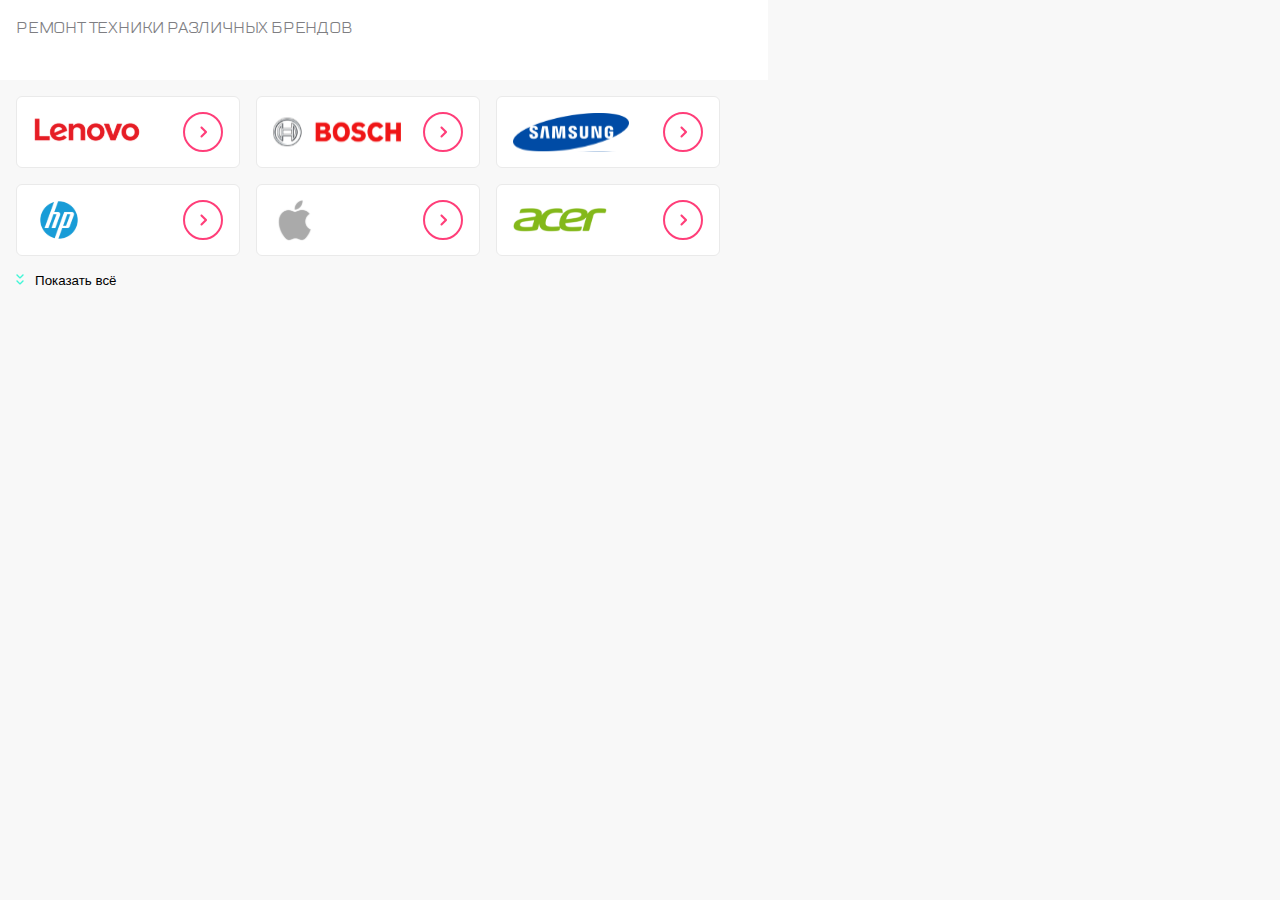
==== index.html @ a1d3196c "commit" ====
<!DOCTYPE html>
<html lang="en">
<head>
    <meta charset="UTF-8">
    <meta http-equiv="X-UA-Compatible" content="IE=edge">
    <meta name="viewport" content="width=device-width, initial-scale=1.0">
    <title>swiper</title>
    

<link rel="stylesheet" href="swiper-tablet.css">
</head>
<body>

    <div class="repair-of-brands">
        <div class="repair-of-brands__text">РЕМОНТ ТЕХНИКИ РАЗЛИЧНЫХ БРЕНДОВ</div>

        <div class="repair-of-brands__slider image-slider swiper-container swiper">
            <div class="image-slider__wrapper swiper-wrapper">
                <div class="image-slider__slide swiper-slide">
                    <div class="image-slider__image">
                        <img src="swiper__img\Bitmap.svg" alt="advertising">
                        <img src="swiper__img\go.svg" alt="after">
                    </div>
                </div>
                <div class="image-slider__slide swiper-slide">
                    <div class="image-slider__image"> <!-- 'убрать' -->
                        <img src="swiper__img\Bitmap-1.svg" alt="advertising">
                        <img src="swiper__img\go.svg" alt="after">
                    </div>
                </div>
                <div class="image-slider__slide swiper-slide">
                    <div class="image-slider__image">
                        <img src="swiper__img\Bitmap-2.svg" alt="advertising">
                        <img src="swiper__img\go.svg" alt="after">
                    </div>
                </div>
                <div class="image-slider__slide swiper-slide">
                    <div class="image-slider__image">
                        <img src="swiper__img\Bitmap-3.svg" alt="advertising">
                        <img src="swiper__img\go.svg" alt="after">
                    </div>
                </div>
                <div class="image-slider__slide swiper-slide">
                    <div class="image-slider__image">
                        <img src="swiper__img\Bitmap-4.svg" alt="advertising">
                        <img src="swiper__img\go.svg" alt="after">
                    </div>
                </div>
                <div class="image-slider__slide swiper-slide">
                    <div class="image-slider__image">
                        <img src="swiper__img\Bitmap-5.svg" alt="advertising">
                        <img src="swiper__img\go.svg" alt="after">
                    </div>
                </div>
                <div class="image-slider__slide swiper-slide">
                <div class="image-slider__image">
                        <img src="swiper__img\Bitmap-6.svg" alt="advertising">
                        <img src="swiper__img\go.svg" alt="after">
                    </div>
                </div>
                <div class="image-slider__slide swiper-slide">
                    <div class="image-slider__image">
                        <img src="swiper__img\Bitmap-7.svg" alt="advertising">
                        <img src="swiper__img\go.svg" alt="after">
                    </div>
                </div>

                <!-- Можно добавить любое кол-во блоков -->

                                <!-- <div class="image-slider__slide swiper-slide">
                                    <div class="image-slider__image">
                                        <img src="swiper__img\Bitmap-4.svg" alt="advertising">
                                        <img src="swiper__img\go.svg" alt="after">
                                    </div>
                                </div>
                                <div class="image-slider__slide swiper-slide">
                                    <div class="image-slider__image">
                                        <img src="swiper__img\Bitmap-5.svg" alt="advertising">
                                        <img src="swiper__img\go.svg" alt="after">
                                    </div>
                                </div>
                                <div class="image-slider__slide swiper-slide">
                                <div class="image-slider__image">
                                        <img src="swiper__img\Bitmap-6.svg" alt="advertising">
                                        <img src="swiper__img\go.svg" alt="after">
                                    </div>
                                </div>
                                <div class="image-slider__slide swiper-slide">
                                    <div class="image-slider__image">
                                        <img src="swiper__img\Bitmap-4.svg" alt="advertising">
                                        <img src="swiper__img\go.svg" alt="after">
                                    </div>
                                </div>
                                <div class="image-slider__slide swiper-slide">
                                    <div class="image-slider__image">
                                        <img src="swiper__img\Bitmap-5.svg" alt="advertising">
                                        <img src="swiper__img\go.svg" alt="after">
                                    </div>
                                </div>
                                <div class="image-slider__slide swiper-slide">
                                <div class="image-slider__image">
                                        <img src="swiper__img\Bitmap-6.svg" alt="advertising">
                                        <img src="swiper__img\go.svg" alt="after">
                                    </div>
                                </div> -->
            </div> 
            
        </div>
       <button class="swiper--readmore">
        <img class="img__read-more" src="main__read-more.svg">
        <span class="read-more--text"> &nbsp Показать всё</span>
        <span class="read-more--text--no"> &nbsp Скрыть</span>
    </button>  
    </div>
    <!-- <button class="swiper--readmore">
        <img class="img__read-more" src="main__read-more.svg">
        <span class="read-more--text"> &nbsp Показать всё</span>
        <span class="read-more--text--no"> &nbsp Скрыть</span>
    </button>   -->

    <script src="swiper-tablet.js"></script>
</body>
</html>
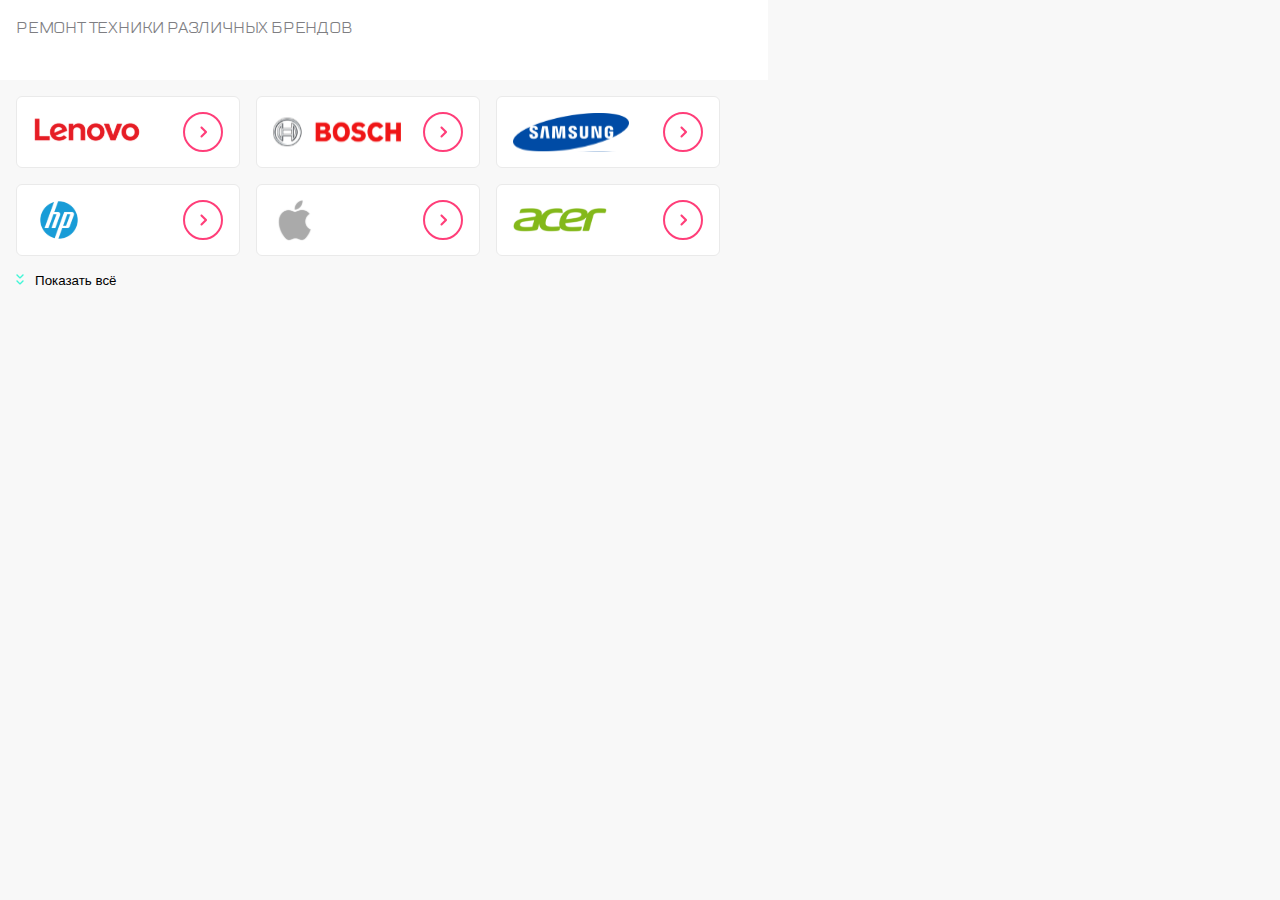
==== commit 3f040ec5: "1.5" ====
--- a/index.html
+++ b/index.html
@@ -7,7 +7,7 @@
     <title>swiper</title>
     
 
-<link rel="stylesheet" href="swiper-tablet.css">
+<link rel="stylesheet" href="style.css">
 </head>
 <body>
 
@@ -118,6 +118,6 @@
         <span class="read-more--text--no"> &nbsp Скрыть</span>
     </button>   -->
 
-    <script src="swiper-tablet.js"></script>
+    <script src="script.js"></script>
 </body>
 </html>--- a/style.css
+++ b/style.css
@@ -0,0 +1,123 @@
+@font-face {
+    font-family: "TT Lakes";
+    src:    url("/fonts/TTLakes-Regular.ttf") format("ttf"),
+            url("/fonts/TTLakes-Regular.eot") format("eot"),
+            url("/fonts/TTLakes-Regular.woff") format("woff");
+            font-weight: 400;
+}
+   
+@font-face {
+   font-family: "TT Lakes";
+    src:
+            url("/fonts/TTLakes-Medium.ttf") format("ttf"),
+            url("/fonts/TTLakes-Medium.eot") format("eot"),
+            url("/fonts/TTLakes-Medium.woff") format("woff");
+            font-weight: 500;
+}
+
+@font-face {
+    font-family: "TT Lakes";
+        src:
+            url("/fonts/TTLakes-Bold.ttf") format("ttf"),
+            url("/fonts/TTLakes-Bold.eot") format("eot"),
+            url("/fonts/TTLakes-Bold.woff") format("woff");
+            font-weight: 700;
+}
+
+body {
+    font-family: TT Lakes;
+    margin: 0;
+    padding: 0;
+    width: 100%;
+    background: #F8F8F8;
+}
+
+.repair-of-brands {
+    width: 768px;  
+    display: flex;
+    flex-direction: column;
+    min-width: 0;
+
+    overflow: hidden; /* text-overflow */
+
+    background: #F8F8F8;
+    background-size: 100%;
+}
+
+.repair-of-brands__text {
+    padding: 1rem;
+    display: block;
+    height: 80px;
+    box-sizing: border-box;
+    font-family: 'TT Lakes';
+    font-size: 1rem;
+    line-height: 1.5rem;
+    letter-spacing: -0.2px;
+    text-transform: uppercase;
+    color: #7E7E82;
+    background-color: #FFFFFF;
+}
+
+.repair-of-brands__text {
+    padding-bottom: 2rem;
+}
+
+.image-slider__wrapper {
+    padding: 1rem;
+    display: flex;
+    flex-direction: row;
+    gap: 1rem;
+    flex-wrap: wrap;
+    height: 10rem;
+    overflow: hidden;
+  }
+
+.image-slider__image {
+    height: 4.5rem;
+    background: #FFFFFF;
+    border: 1px solid #EAEAEA;
+    border-radius: 0.375rem;
+    box-sizing: border-box;
+    max-width: 100%;
+    min-width: 14rem;
+    display: flex;
+    justify-content: space-between;
+    align-items: center;
+    padding: 0 1rem 0 1rem;
+}
+
+.swiper--readmore {
+    background-color: #F8F8F8;
+    border: none;
+    padding-left: 1rem;
+    /* transform: translate(0, 1rem); */
+    align-self: start;
+}
+
+/* .js-text-more {
+    overflow: visible;
+} */
+
+/* .js-button-more {
+    transform: translate(0, 5.5rem);
+} */
+
+.js-img__read-more {
+    transform: rotate(180deg);
+}
+
+.read-more--text--no {
+    display: none;
+}
+
+.js-read-more--text {
+    display: none;
+}
+
+.js-read-more--text--no {
+    display: inline;
+}
+
+.js-image-slider__wrapper {
+    height: auto;
+}